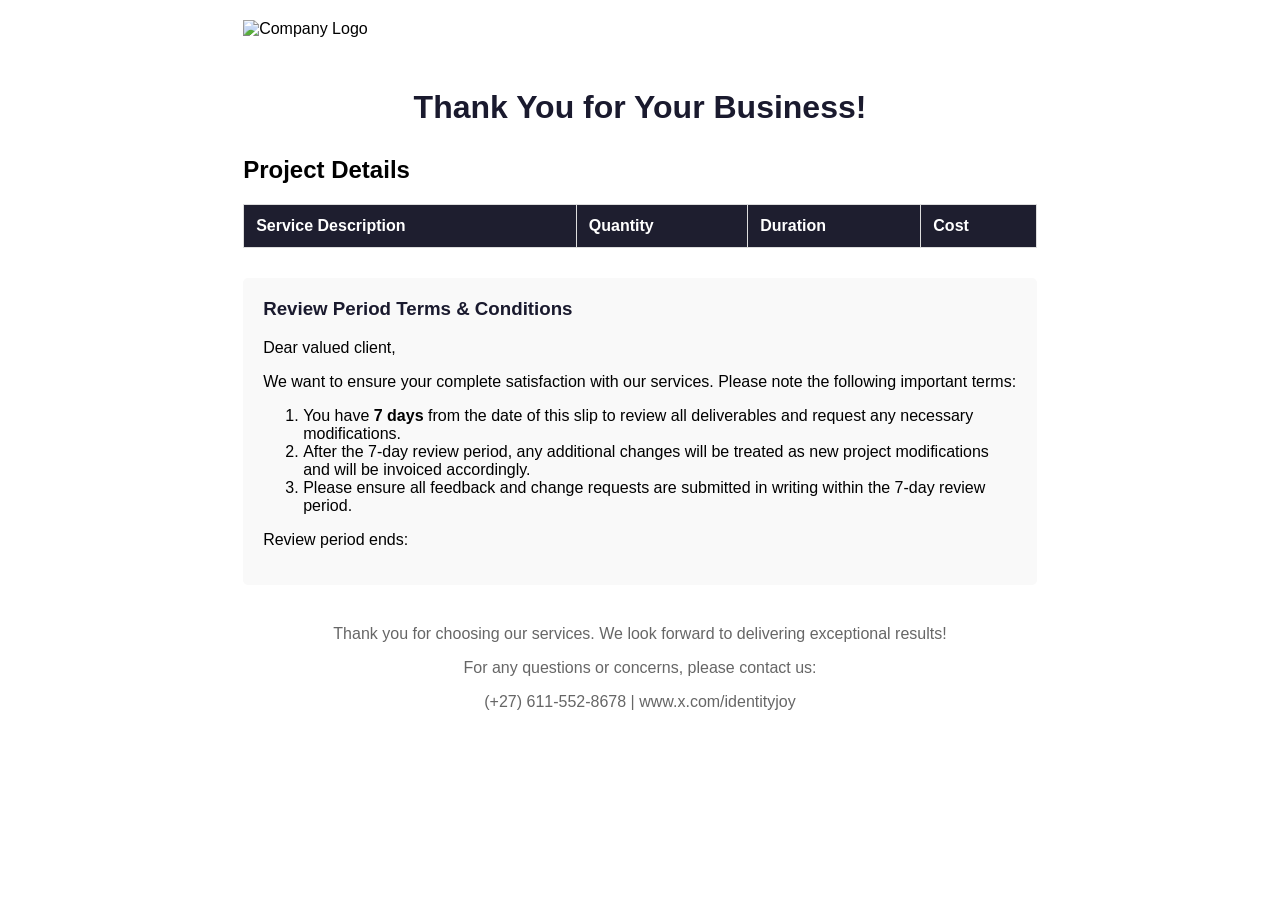
==== thank-you-slip.html @ f28f1b31 "Add thank-you-slip HTML template" ====
<!DOCTYPE html>
<html lang="en">
<head>
    <meta charset="UTF-8">
    <meta name="viewport" content="width=device-width, initial-scale=1.0">
    <title>Thank You Slip</title>
    <style>
        body {
            font-family: Arial, sans-serif;
            max-width: 210mm;
            margin: 0 auto;
            padding: 20px;
            background-color: white;
        }
        .header-logo {
            width: 100%;
            max-height: 100px;
            object-fit: contain;
            margin-bottom: 30px;
        }
        .thank-you-header {
            text-align: center;
            color: #1a1a2e;
            margin-bottom: 30px;
        }
        .project-details {
            margin-bottom: 30px;
        }
        .project-table {
            width: 100%;
            border-collapse: collapse;
            margin: 20px 0;
        }
        .project-table th,
        .project-table td {
            border: 1px solid #ddd;
            padding: 12px;
            text-align: left;
        }
        .project-table th {
            background-color: #1e1e2f;
            color: white;
        }
        .terms {
            background-color: #f9f9f9;
            padding: 20px;
            border-radius: 5px;
            margin: 30px 0;
        }
        .terms h3 {
            color: #1a1a2e;
            margin-top: 0;
        }
        .footer {
            margin-top: 40px;
            text-align: center;
            color: #666;
        }
        .current-date {
            font-style: italic;
            color: #666;
            margin-bottom: 20px;
        }
        @media print {
            body {
                padding: 0;
            }
            .terms {
                break-inside: avoid;
            }
        }
    </style>
</head>
<body>
    <img src="Main logo.svg" alt="Company Logo" class="header-logo">
    <div class="thank-you-header">
        <h1>Thank You for Your Business!</h1>
        <div class="current-date"></div>
    </div>
    
    <div class="project-details">
        <h2>Project Details</h2>
        <div class="client-info"></div>
        <table class="project-table">
            <thead>
                <tr>
                    <th>Service Description</th>
                    <th>Quantity</th>
                    <th>Duration</th>
                    <th>Cost</th>
                </tr>
            </thead>
            <tbody>
                <!-- Items will be populated dynamically -->
            </tbody>
        </table>
    </div>

    <div class="terms">
        <h3>Review Period Terms & Conditions</h3>
        <p>Dear valued client,</p>
        <p>We want to ensure your complete satisfaction with our services. Please note the following important terms:</p>
        <ol>
            <li>You have <strong>7 days</strong> from the date of this slip to review all deliverables and request any necessary modifications.</li>
            <li>After the 7-day review period, any additional changes will be treated as new project modifications and will be invoiced accordingly.</li>
            <li>Please ensure all feedback and change requests are submitted in writing within the 7-day review period.</li>
        </ol>
        <p>Review period ends: <strong class="review-end-date"></strong></p>
    </div>

    <div class="footer">
        <p>Thank you for choosing our services. We look forward to delivering exceptional results!</p>
        <p>For any questions or concerns, please contact us:</p>
        <p>(+27) 611-552-8678 | www.x.com/identityjoy</p>
    </div>
</body>
</html>
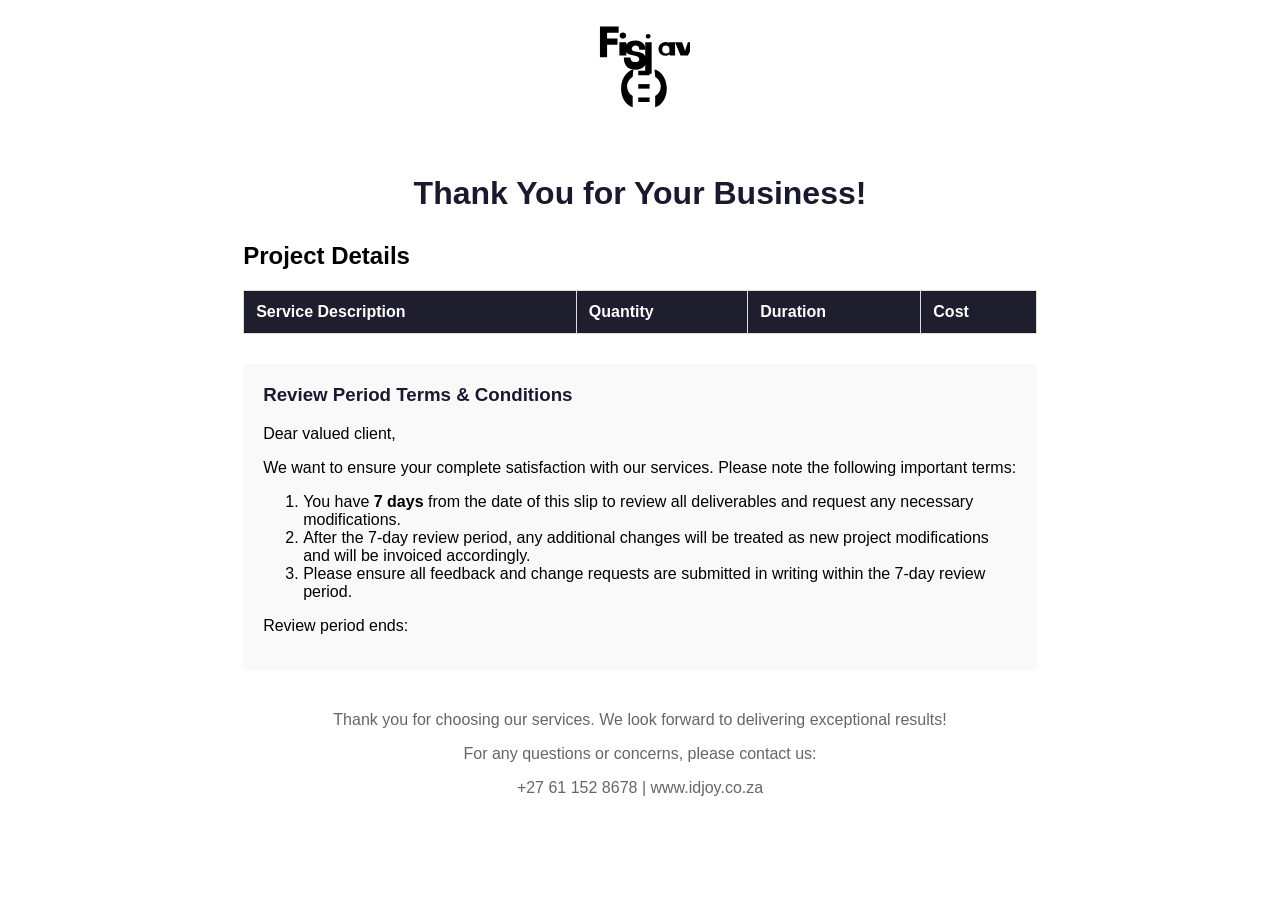
==== commit 7909f87d: "Wire up the slip script and correct the contact details" ====
--- a/thank-you-slip.html
+++ b/thank-you-slip.html
@@ -111,7 +111,9 @@
     <div class="footer">
         <p>Thank you for choosing our services. We look forward to delivering exceptional results!</p>
         <p>For any questions or concerns, please contact us:</p>
-        <p>(+27) 611-552-8678 | www.x.com/identityjoy</p>
+        <p>+27 61 152 8678 | www.idjoy.co.za</p>
     </div>
+
+    <script src="thank-you-slip.js"></script>
 </body>
 </html>
